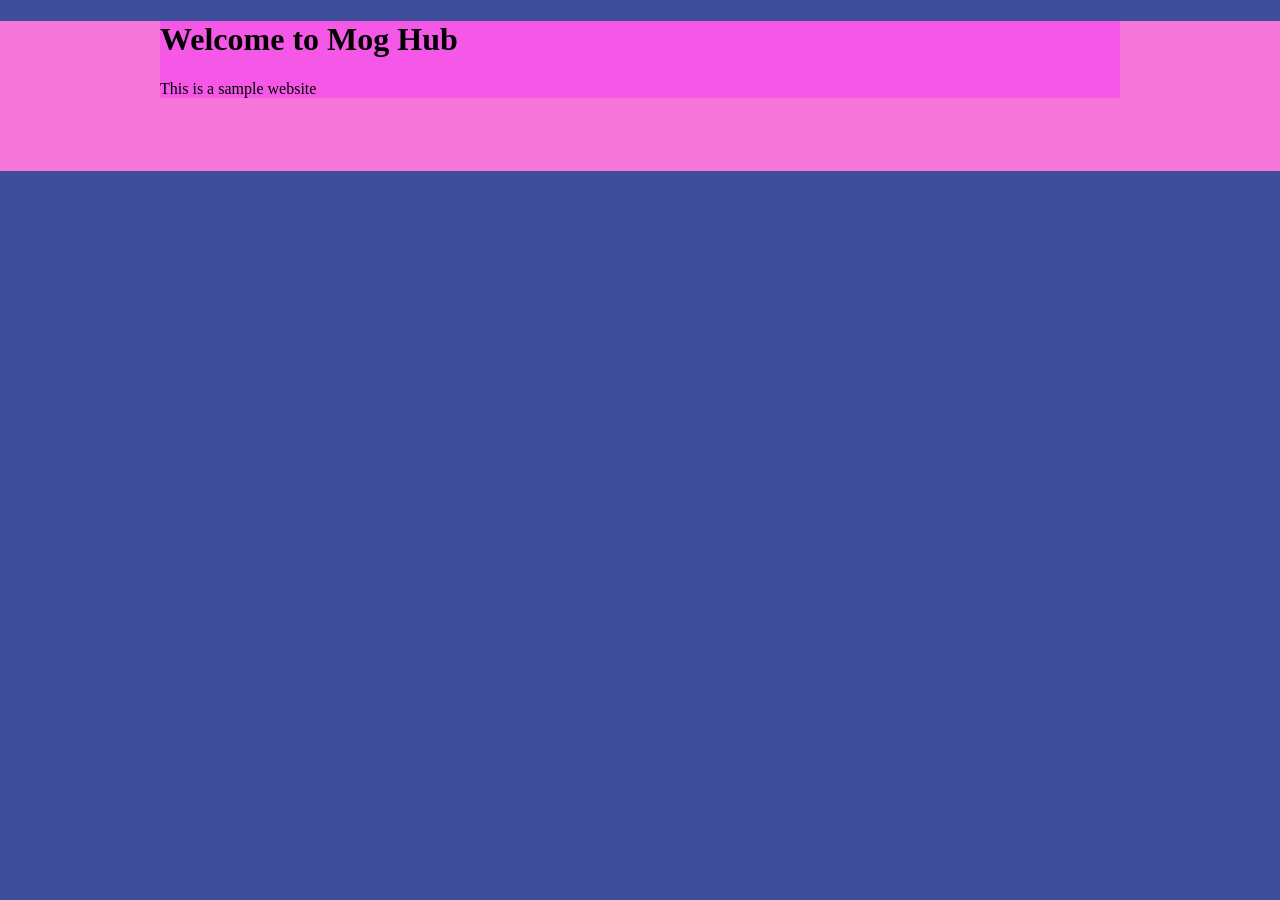
==== index.html @ 3bdbbb70 "added a heading to the index page and a small text" ====
<!DOCTYPE html>
<html lang="en">
<head>



    <meta charset="UTF-8">
    <meta name="viewport" content="width=device-width, initial-scale=1.0">
    <title>Document</title>
    <link rel="stylesheet" href="styles.css">


</head>
<body>

  <header>
    <div id="wrapper">
        <h1>Welcome to Mog Hub</h1>
        <P>This is a sample website</P>


    </div>
    </header>

</body>
</html>
---- styles.css ----
body{
    background-color: #3f4d9b;
    margin: 0px
}

#wrapper{
    width:960px;
    background-color: #f558e7;
    margin-left: auto;
    margin-right: auto;
}

header{
    background-color: #f676da;
    height: 150px;
    position: relative;
}
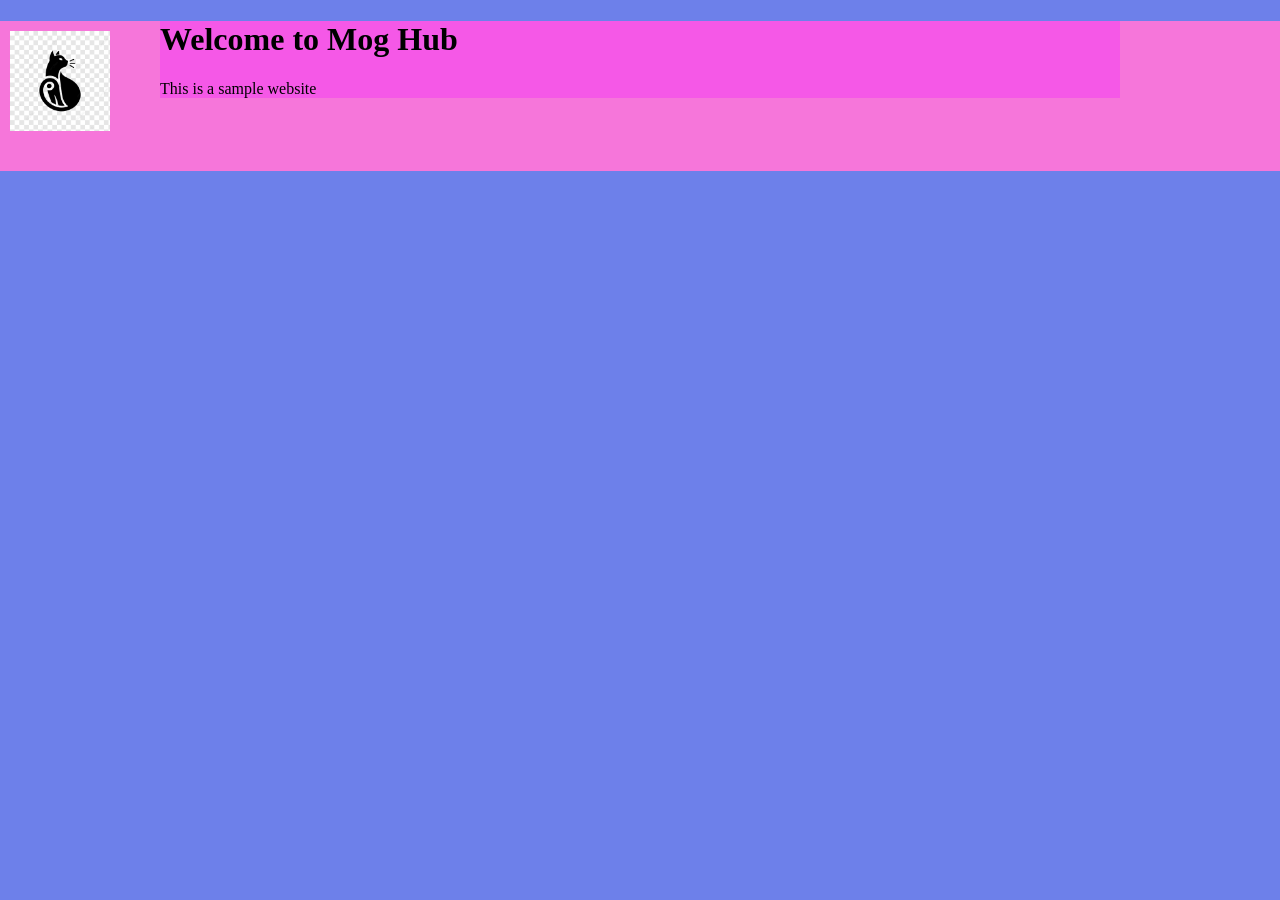
==== commit 77ca9349: "added a cat logo to the page and styled it" ====
--- a/index.html
+++ b/index.html
@@ -6,7 +6,7 @@
 
     <meta charset="UTF-8">
     <meta name="viewport" content="width=device-width, initial-scale=1.0">
-    <title>Document</title>
+    <title>Home</title>
     <link rel="stylesheet" href="styles.css">
 
 
@@ -17,9 +17,10 @@
     <div id="wrapper">
         <h1>Welcome to Mog Hub</h1>
         <P>This is a sample website</P>
+    </div>
 
-
-    </div>
+    <img src="_images/cat-logo.png"
+     alt="cat logo">
     </header>
 
 </body>
--- a/styles.css
+++ b/styles.css
@@ -1,5 +1,5 @@
 body{
-    background-color: #3f4d9b;
+    background-color: #6d80ea;
     margin: 0px
 }
 
@@ -14,4 +14,11 @@
     background-color: #f676da;
     height: 150px;
     position: relative;
+}
+
+header img{
+    width: 100px;
+    position: absolute;
+    top: 10px;
+    left: 10px;
 }
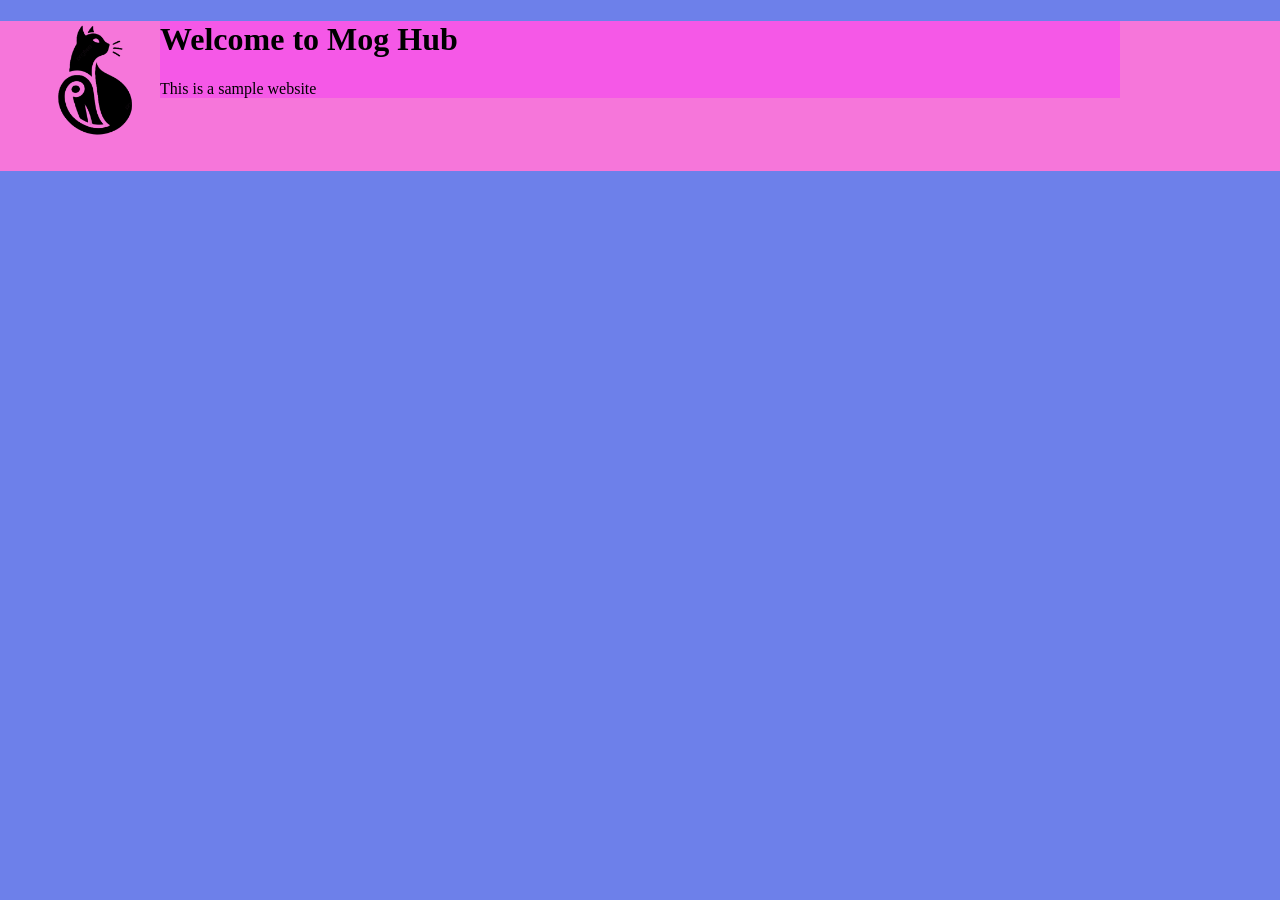
==== commit 40aca345: "added styling to the logo" ====
--- a/index.html
+++ b/index.html
@@ -14,6 +14,7 @@
 <body>
 
   <header>
+
     <div id="wrapper">
         <h1>Welcome to Mog Hub</h1>
         <P>This is a sample website</P>
--- a/styles.css
+++ b/styles.css
@@ -19,6 +19,9 @@
 header img{
     width: 100px;
     position: absolute;
-    top: 10px;
-    left: 10px;
+    bottom: 1px;
+    left: 5px;
+    mix-blend-mode: multiply;
+    width: 180px;
+    height: 180px;
 }
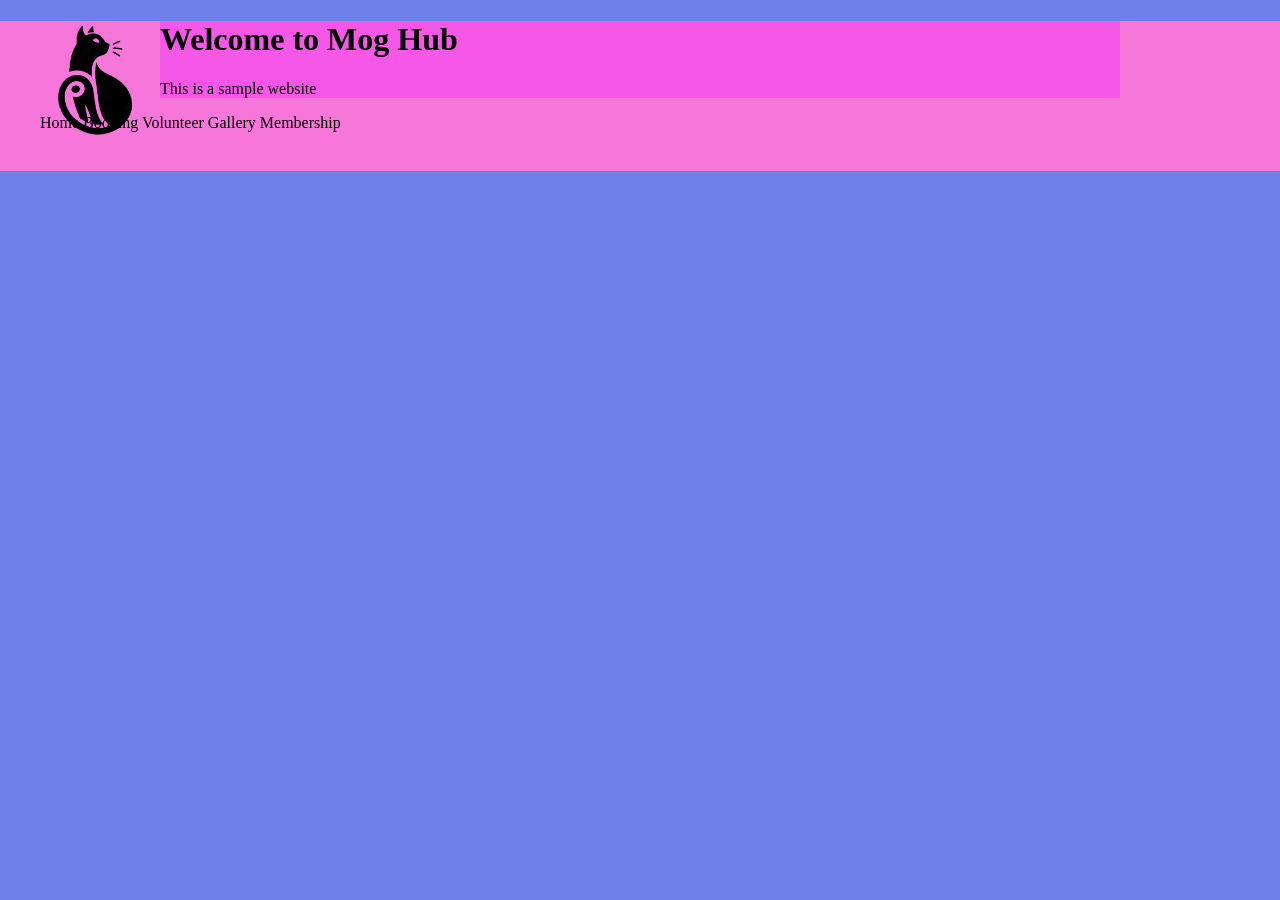
==== commit c50900c1: "added an unordered list" ====
--- a/index.html
+++ b/index.html
@@ -22,6 +22,14 @@
 
     <img src="_images/cat-logo.png"
      alt="cat logo">
+
+     <ul id="topLinks">
+        Home
+        Booking
+        Volunteer
+        Gallery
+        Membership
+     </ul>
     </header>
 
 </body>
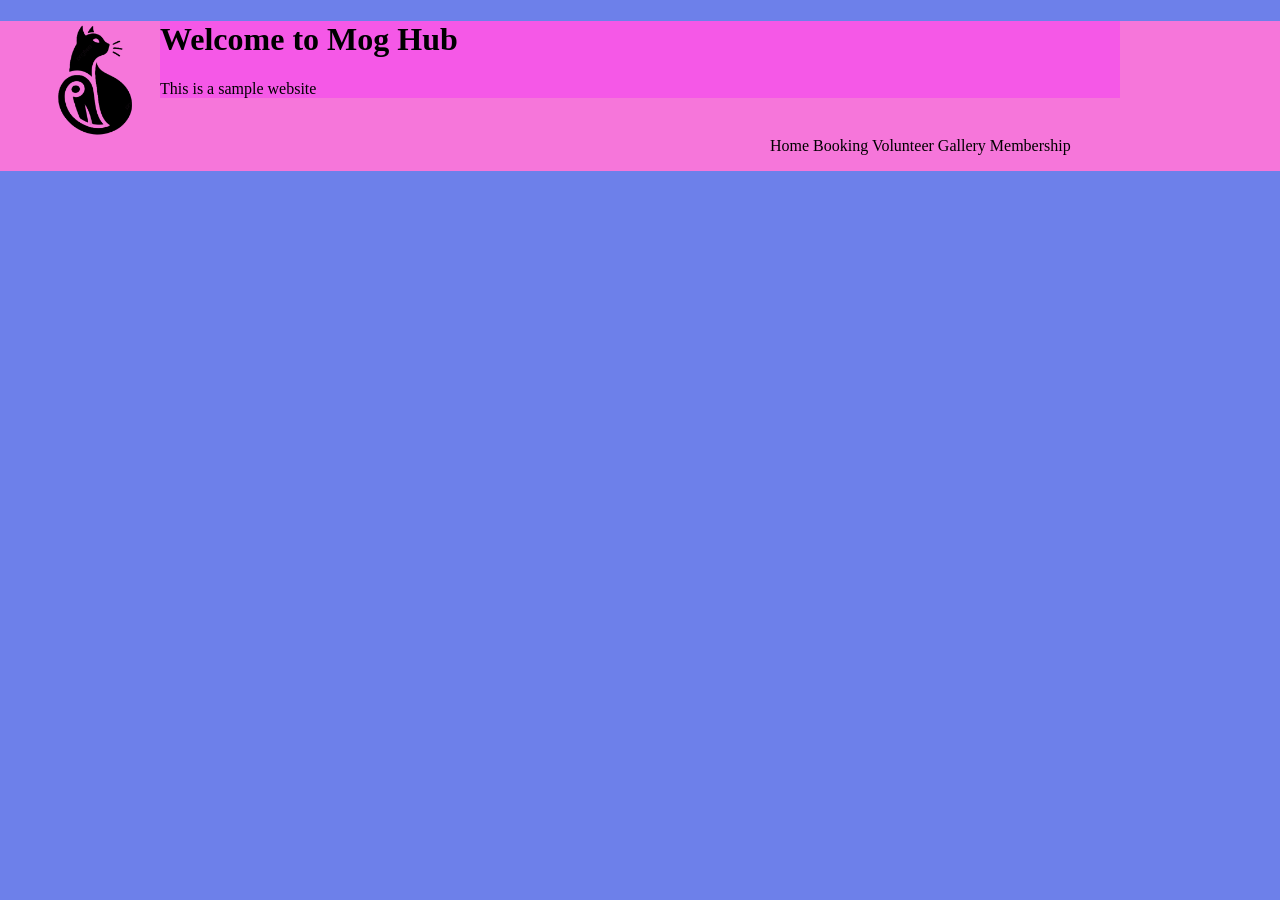
==== commit a350be10: "added styling to the unordered list" ====
--- a/index.html
+++ b/index.html
@@ -18,18 +18,19 @@
     <div id="wrapper">
         <h1>Welcome to Mog Hub</h1>
         <P>This is a sample website</P>
+
+    <ul id="topLinks">
+        Home
+        Booking
+        Volunteer
+        Gallery
+        Membership
+    </ul>
     </div>
 
     <img src="_images/cat-logo.png"
      alt="cat logo">
 
-     <ul id="topLinks">
-        Home
-        Booking
-        Volunteer
-        Gallery
-        Membership
-     </ul>
     </header>
 
 </body>
--- a/styles.css
+++ b/styles.css
@@ -24,4 +24,18 @@
     mix-blend-mode: multiply;
     width: 180px;
     height: 180px;
+}
+
+#topLinks {
+    position: absolute;
+    width: 500px;
+    top: 100px;
+    right: 10px;
+}
+
+#topLinks li{
+    display: inline-block;
+    padding-left: 10px;
+    padding-right:10px;
+
 }
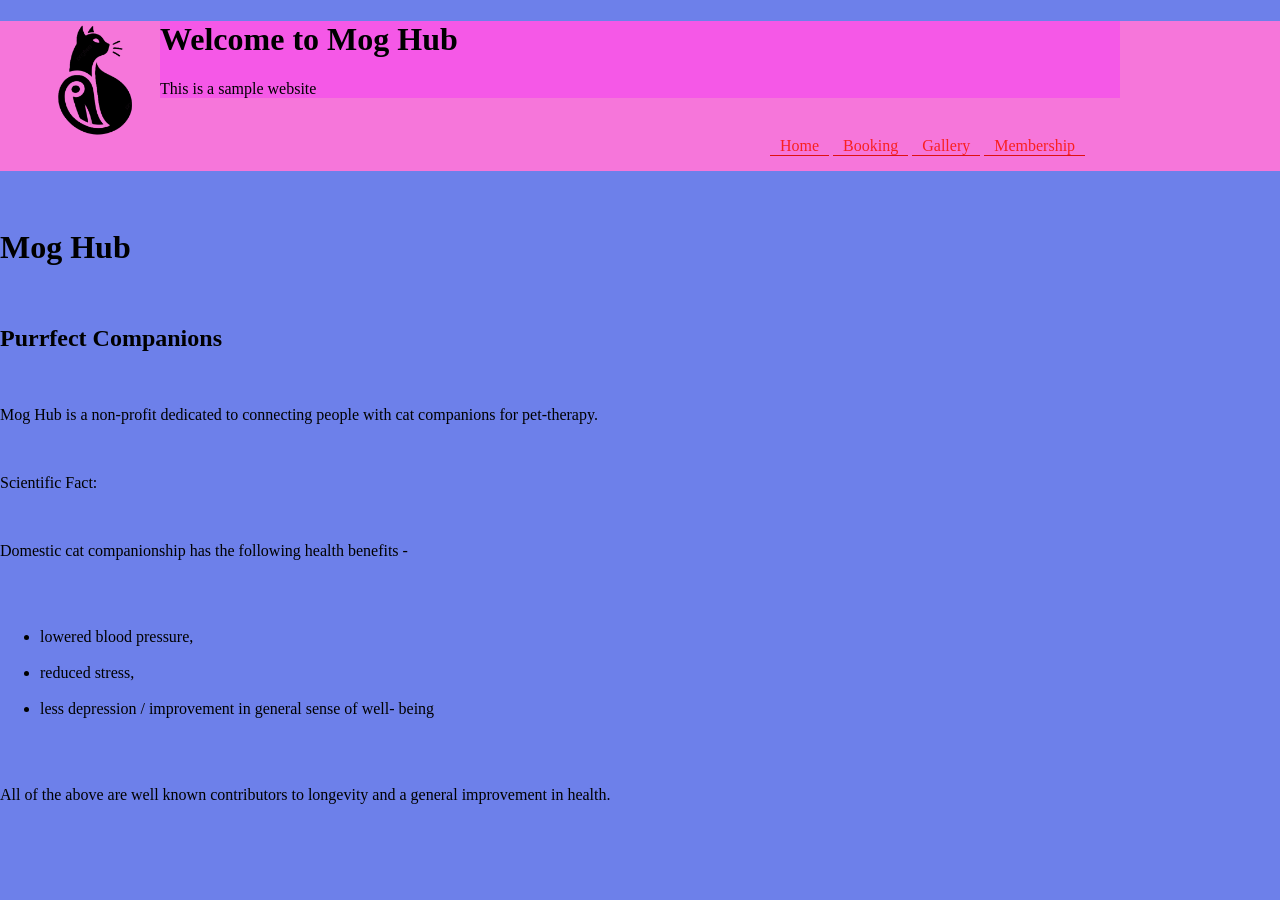
==== commit 6bd8873e: "added a break on each page" ====
--- a/index.html
+++ b/index.html
@@ -20,11 +20,10 @@
         <P>This is a sample website</P>
 
     <ul id="topLinks">
-        Home
-        Booking
-        Volunteer
-        Gallery
-        Membership
+       <a href="./index.html"><li class="currentPage">Home</li></a>
+        <a href="./booking.html"><li class="currentPage">Booking</li></a>
+         <a href="./gallery.html"><li class="currentPage">Gallery</li></a>
+         <a href="./membership.html"><li class="currentPage">Membership</li></a>
     </ul>
     </div>
 
@@ -33,5 +32,39 @@
 
     </header>
 
+    <main>​
+
+       <div id="homeInfo">​
+
+        <h1>Mog Hub</h1>​
+
+ <h2>Purrfect Companions</h2>​
+
+ <p>Mog Hub is a non-profit dedicated to connecting people with
+cat companions for pet-therapy.</p>​
+
+ <p>Scientific Fact:</p>​
+
+ <p>Domestic cat companionship has the following health
+benefits - </p>​
+
+ <ul>​
+
+  <li>lowered blood pressure,</li>​
+
+  <li>reduced stress,</li>​
+
+  <li>less depression / improvement in general sense of well-
+being</li>​
+
+ </ul>​
+
+ <p>All of the above are well known contributors to longevity and a
+general improvement in health.</p>​
+
+ </div>​
+
+</main>
+
 </body>
 </html>
--- a/styles.css
+++ b/styles.css
@@ -38,4 +38,22 @@
     padding-left: 10px;
     padding-right:10px;
 
+}
+
+a:link{
+    color: #15c7eb;
+    text-decoration: none;
+}
+
+a:visited{
+    color: #1c22d0
+}
+
+a:hover{
+    color: #f00f0f
+}
+
+.currentPage{
+    color: #f92020;
+    border-bottom: solid thin #de1111;
 }
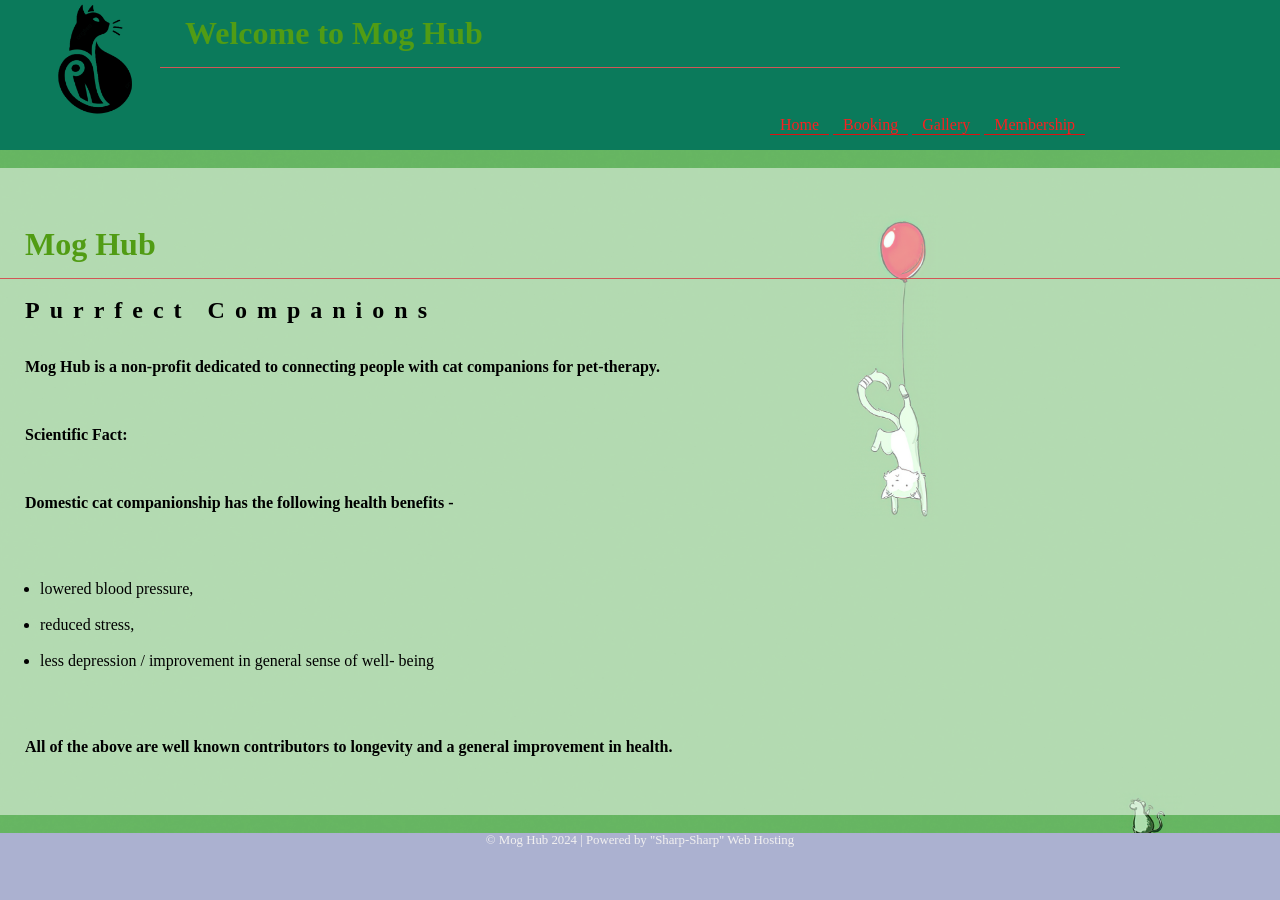
==== commit 6db0773b: "added hero images and number images to website" ====
--- a/index.html
+++ b/index.html
@@ -17,7 +17,7 @@
 
     <div id="wrapper">
         <h1>Welcome to Mog Hub</h1>
-        <P>This is a sample website</P>
+        
 
     <ul id="topLinks">
        <a href="./index.html"><li class="currentPage">Home</li></a>
@@ -41,12 +41,12 @@
  <h2>Purrfect Companions</h2>​
 
  <p>Mog Hub is a non-profit dedicated to connecting people with
-cat companions for pet-therapy.</p>​
+    cat companions for pet-therapy.</p>​
 
  <p>Scientific Fact:</p>​
 
  <p>Domestic cat companionship has the following health
-benefits - </p>​
+    benefits - </p>​
 
  <ul>​
 
@@ -55,16 +55,20 @@
   <li>reduced stress,</li>​
 
   <li>less depression / improvement in general sense of well-
-being</li>​
+      being</li>​
 
  </ul>​
 
  <p>All of the above are well known contributors to longevity and a
-general improvement in health.</p>​
+    general improvement in health.</p>​
 
  </div>​
 
 </main>
 
+<footer>
+
+&copy; Mog Hub 2024 | Powered by "Sharp-Sharp" Web Hosting 
+</footer>
 </body>
 </html>
--- a/styles.css
+++ b/styles.css
@@ -1,17 +1,17 @@
 body{
-    background-color: #6d80ea;
+    background-color: #abb1d0;
     margin: 0px
 }
 
 #wrapper{
     width:960px;
-    background-color: #f558e7;
+    background-color: #0b7a5b;
     margin-left: auto;
     margin-right: auto;
 }
 
 header{
-    background-color: #f676da;
+    background-color:#0b7a5b;
     height: 150px;
     position: relative;
 }
@@ -41,12 +41,12 @@
 }
 
 a:link{
-    color: #15c7eb;
+    color: #519c14;
     text-decoration: none;
 }
 
 a:visited{
-    color: #1c22d0
+    color: #519c14
 }
 
 a:hover{
@@ -56,4 +56,66 @@
 .currentPage{
     color: #f92020;
     border-bottom: solid thin #de1111;
-}+}
+
+.clearfix{
+    clear: both;
+}
+
+main{
+    background-image: url(./_images/hero-image.jpg);
+    background-size: cover;
+}
+
+#homeInfo{
+    background-color: rgba(255, 255, 255, 0.5);
+    width: 100%;
+    padding-top: 25px;
+    padding-bottom: 25px;
+}
+
+h1{
+    font-size: 2em;
+    color: #519c14;
+    padding-left: 25px;
+    border-bottom: solid thin #d25656;
+    padding-bottom: 15px;
+    margin: 0%;
+    padding-top: 15px;
+}
+
+h2{
+    font-size: 1.5em;
+    font-weight: heavy;
+    letter-spacing: 10px;
+    margin: 0px;
+    padding-left: 25px;
+}
+
+p{
+    font-size: 1em;
+    padding-left: 25px;
+    font-weight: bold;
+}
+
+footer{
+    text-align: center;
+    color: #f2f0f0;
+    font-size: 0.8em;
+    padding-vertical: 10px;
+}
+
+#bookings{
+    background-image: none;
+    padding-left: 25px;
+
+}
+
+.col1, .col2, .col3{
+    width: 500px;
+    text-align: center;
+}
+
+#bookings img{
+    width: 50px
+}
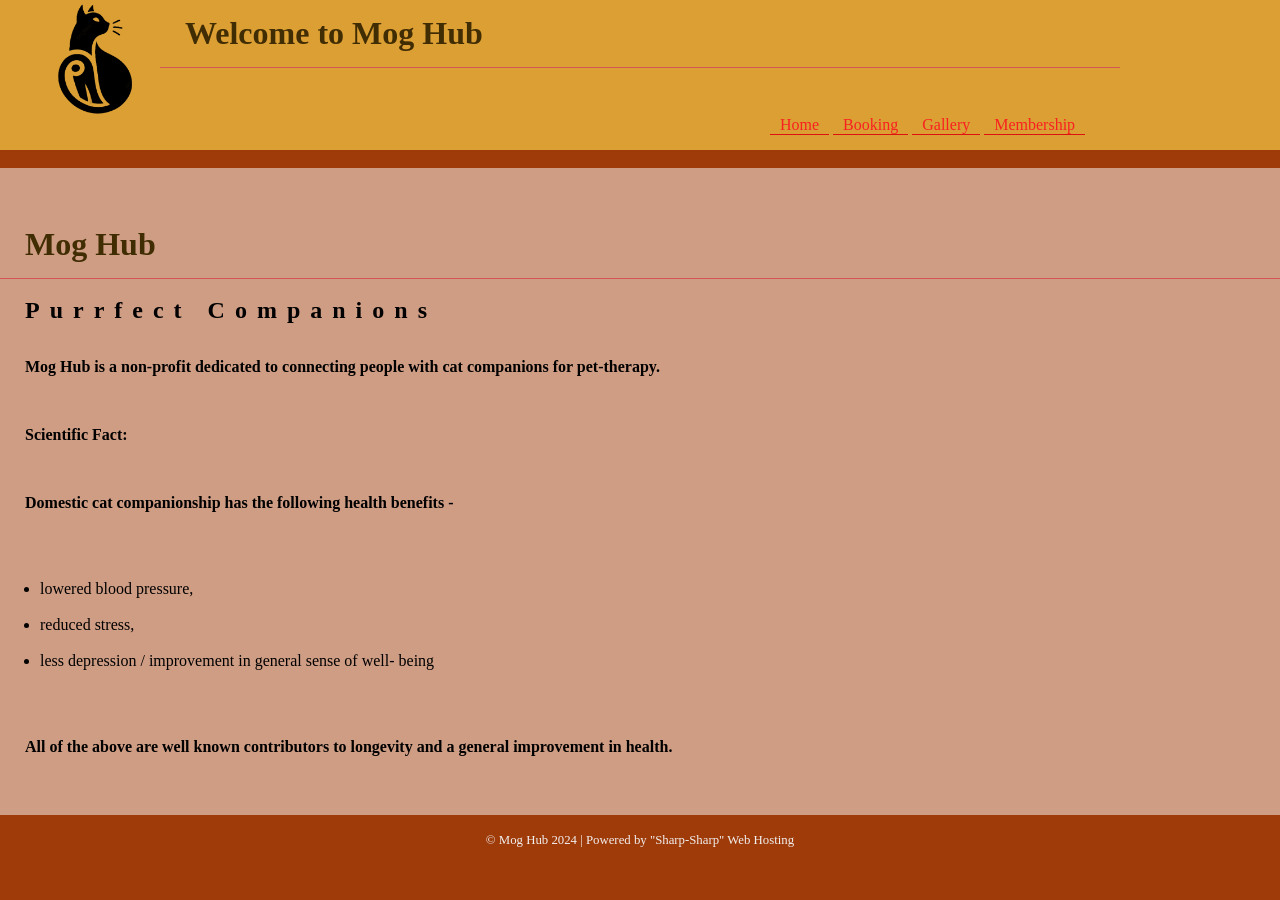
==== commit 8bad7129: "edited the styling of the nav bar" ====
--- a/index.html
+++ b/index.html
@@ -16,6 +16,9 @@
   <header>
 
     <div id="wrapper">
+
+
+      
         <h1>Welcome to Mog Hub</h1>
         
 
--- a/styles.css
+++ b/styles.css
@@ -1,17 +1,17 @@
 body{
-    background-color: #abb1d0;
+    background-color: #9f3b09;
     margin: 0px
 }
 
 #wrapper{
     width:960px;
-    background-color: #0b7a5b;
+    background-color: #dc9f34;
     margin-left: auto;
     margin-right: auto;
 }
 
 header{
-    background-color:#0b7a5b;
+    background-color: #dc9f34;
     height: 150px;
     position: relative;
 }
@@ -41,12 +41,12 @@
 }
 
 a:link{
-    color: #519c14;
+    color: #0a485b;
     text-decoration: none;
 }
 
 a:visited{
-    color: #519c14
+    color: #0a485b
 }
 
 a:hover{
@@ -76,7 +76,7 @@
 
 h1{
     font-size: 2em;
-    color: #519c14;
+    color: #412d03;
     padding-left: 25px;
     border-bottom: solid thin #d25656;
     padding-bottom: 15px;
